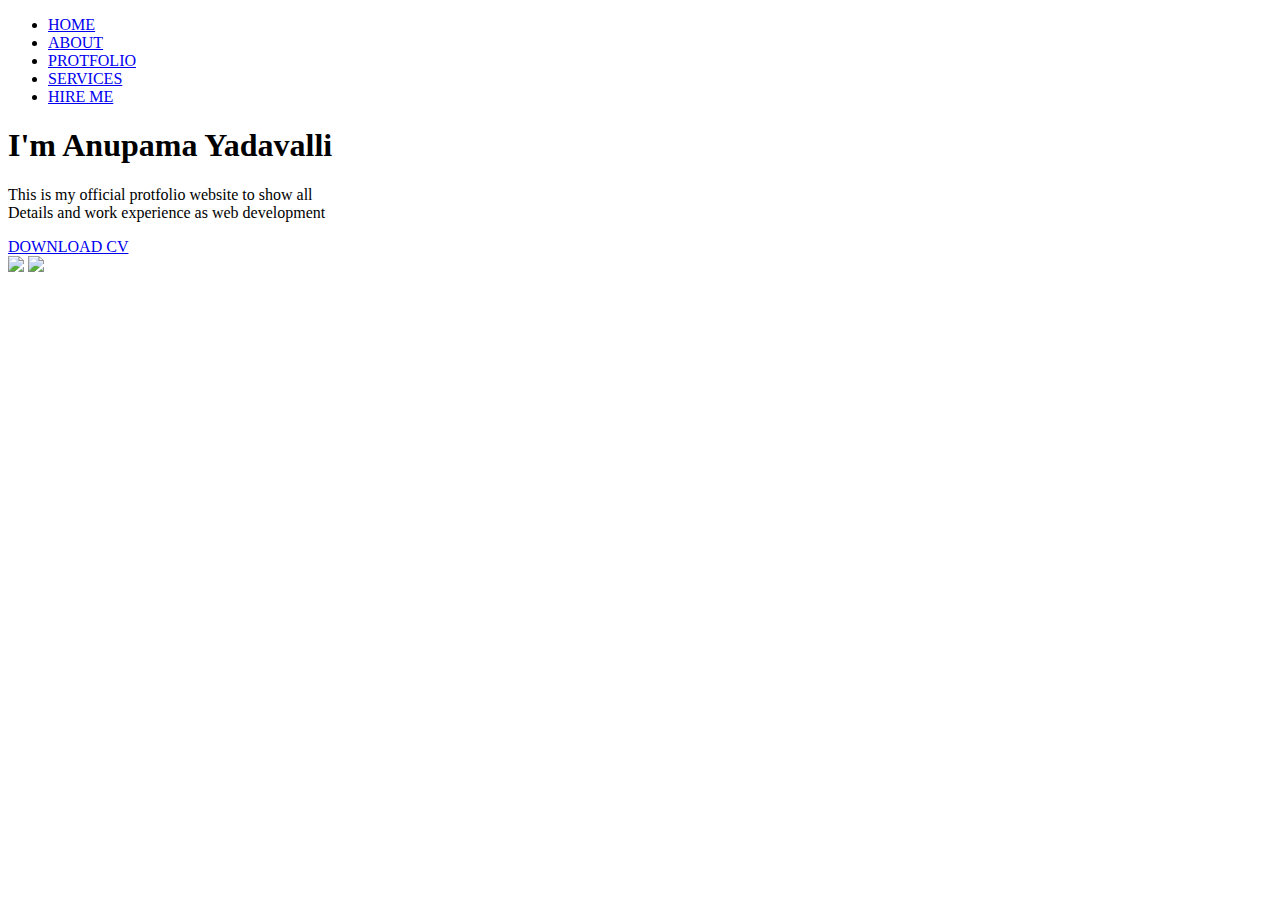
==== index.html @ ea196f4c "Create index.html" ====
<!DOCTYPE html>
<html lang="en">
   <head>
    <meta charset="UTF-8">
    <meta http-equiv="X-UA-Compatible" content="IE=edge">
    <meta name="viewport" content="width=device-width, intial-scale=1.0">
    <title>Personal Protfolio Website</title>
    <link rel="stylesheet" href="style.css">
   </head>
   <body>
    <div class="hero">
        <nav>
           
            <ul>
                <li><a href="#">HOME</a></li>
                <li><a href="#">ABOUT</a></li>
                <li><a href="#">PROTFOLIO</a></li>
                <li><a href="#">SERVICES</a></li>
                <li><a href="#">HIRE ME</a></li> 

            </ul>
        </nav>
        <div class="detel">
            <h1>I'm Anupama <span>Yadavalli</span></h1>
            <p>This is my official protfolio website to show all 
                <br>Details and work experience as web development
            </p>
            <a href="#">DOWNLOAD CV</a>
        </div>
        <div class="image">
            <img src="image/bg.png" class="bg">
            <img src="image/anime.png" class="anime">
        </div>
    </div>
   </body>
</html>
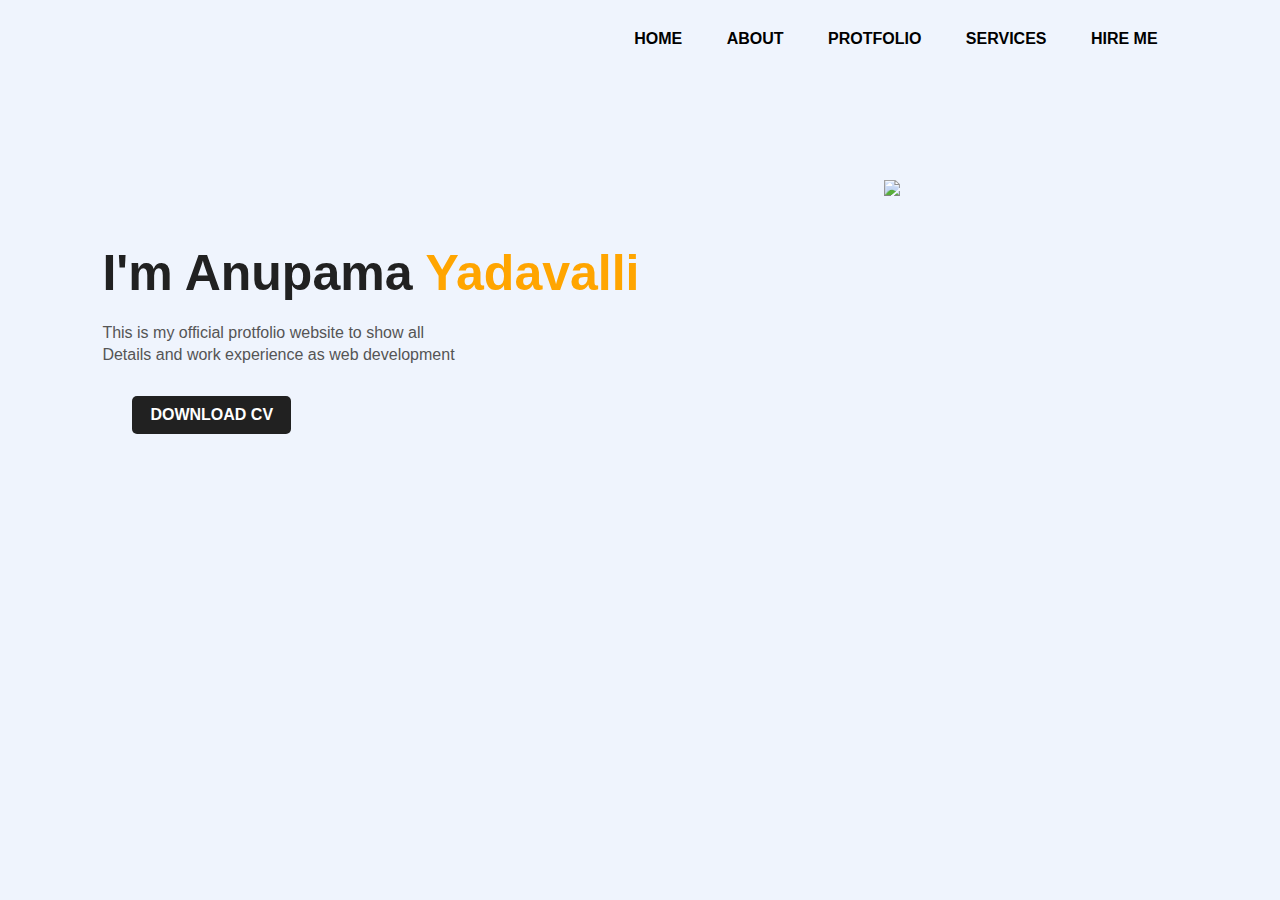
==== commit 39bfdaa5: "index.html" ====
--- a/index.html
+++ b/index.html
@@ -12,10 +12,10 @@
         <nav>
            
             <ul>
-                <li><a href="#">HOME</a></li>
-                <li><a href="#">ABOUT</a></li>
-                <li><a href="#">PROTFOLIO</a></li>
-                <li><a href="#">SERVICES</a></li>
+               <li><a href="#">HOME</a></li>
+                <li><a href="about.html">ABOUT</a></li>
+                <li><a href="protfolio.html">PROTFOLIO</a></li>
+                <li><a href="sevices.html">SERVICES</a></li>
                 <li><a href="#">HIRE ME</a></li> 
 
             </ul>
--- a/style.css
+++ b/style.css
@@ -0,0 +1,98 @@
+*{
+    margin: 0;
+    padding: 0;
+    font-family: sans-serif;
+}
+
+.hero{
+    position: relative;
+    width: 100%;
+    height: 100vh;
+    background: #eff4fd;
+    
+}
+
+nav{
+    display: flex;
+    width: 84%;
+    margin: auto;
+    padding: 20px 0;
+    align-items: center;
+    justify-content: space-between;
+
+}
+
+nav ul{
+    margin-left: auto;
+}
+
+nav ul li{
+    display: inline-block;
+    list-style: none;
+    margin: 10px 20px;
+}
+
+nav ul li a{
+    text-decoration: none;
+    color: #000;
+    font-weight: bold;
+}
+
+nav ul li a:hover{
+    color: red;
+}
+
+.detel{
+    margin-left: 8%;
+    margin-top: 13%;
+}
+
+.detel h1{
+    font-size: 50px;
+    color: #212121;
+    margin-bottom: 20px;
+}
+
+span{
+    color: orange;
+}
+.detel p{
+    color: #555;
+    line-height: 22px;
+
+}
+.detel a{
+    background: #212121;
+    padding: 10px 18px;
+    text-decoration: none;
+    font-weight: bold;
+    color: #fff;
+    display: inline-block;
+    margin: 30px;
+    border-radius: 5px;
+}
+
+.image{
+    width: 45%;
+    height: 80%;
+    position: absolute;
+    bottom: 0;
+    right: 100px;
+}
+
+.image img{
+    height: 100%;
+    position: absolute;
+    left: 50%;
+    bottom: 0;
+    transform: translateX(-50%);
+    transition: bottom 1s,left 1s;
+}
+
+.image:hover .bg{
+    bottom: 40px;
+}
+
+.image:hover .anime{
+    left: 45%;
+}
